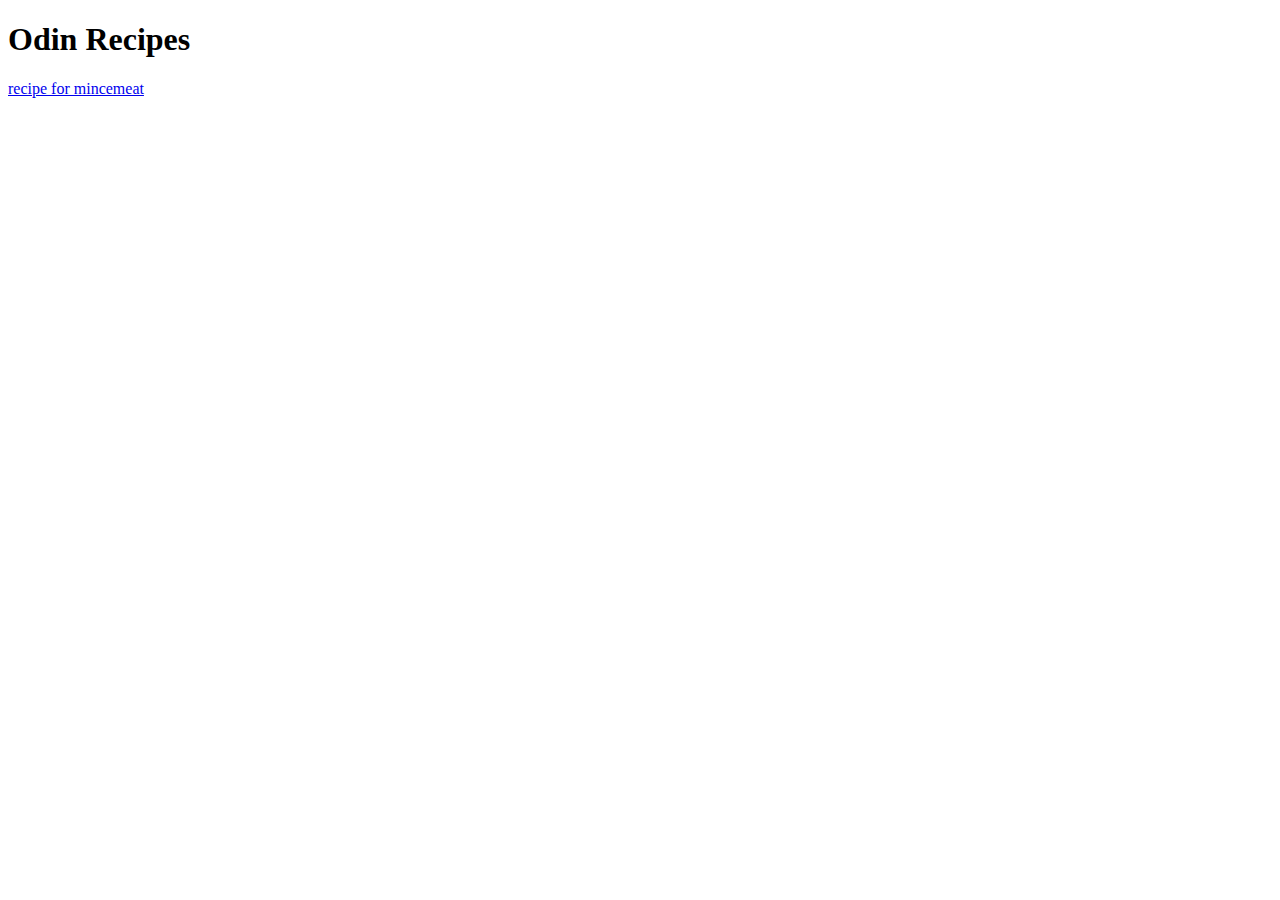
==== index.html @ 3838b4a5 "Added a link to the mincemeat recipe in the index file" ====
<!DOCTYPE html>
<!--[if lt IE 7]>      <html class="no-js lt-ie9 lt-ie8 lt-ie7"> <![endif]-->
<!--[if IE 7]>         <html class="no-js lt-ie9 lt-ie8"> <![endif]-->
<!--[if IE 8]>         <html class="no-js lt-ie9"> <![endif]-->
<!--[if gt IE 8]>      <html class="no-js"> <!--<![endif]-->
<html>
    <head>
        <meta charset="utf-8">
        <meta http-equiv="X-UA-Compatible" content="IE=edge">
        <title></title>
        <meta name="description" content="">
        <meta name="viewport" content="width=device-width, initial-scale=1">
        <link rel="stylesheet" href="">
    </head>
    <body>
     <h1>Odin Recipes</h1>
        
        <script src="" async defer></script>

<a href="recipes/mincemeat.html">recipe for mincemeat</a>
    </body>

</html>
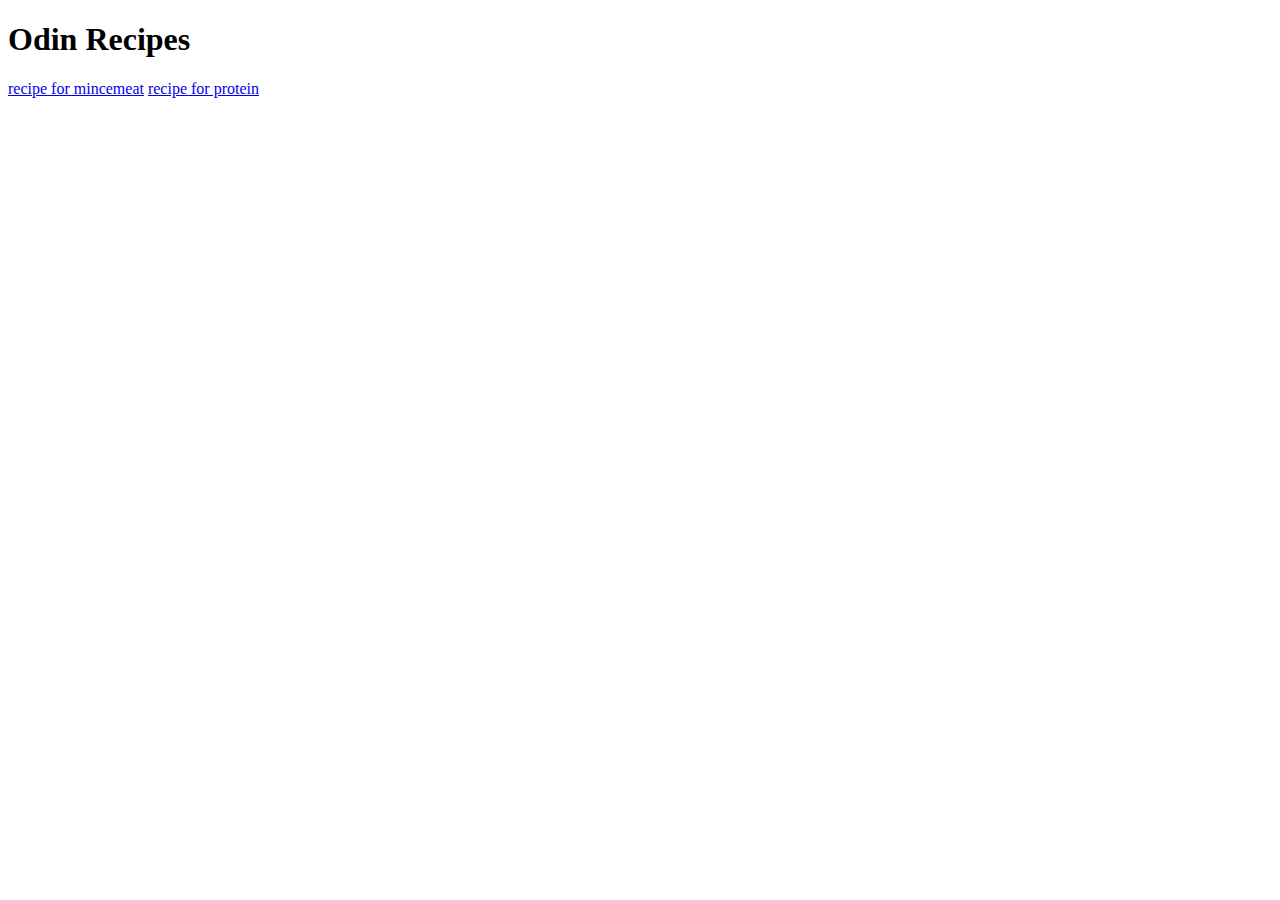
==== commit 947deee7: "added a link to protein" ====
--- a/index.html
+++ b/index.html
@@ -18,6 +18,7 @@
         <script src="" async defer></script>
 
 <a href="recipes/mincemeat.html">recipe for mincemeat</a>
+<a href="recipes/proteinshake.html"> recipe for protein </a>
     </body>
 
 </html>
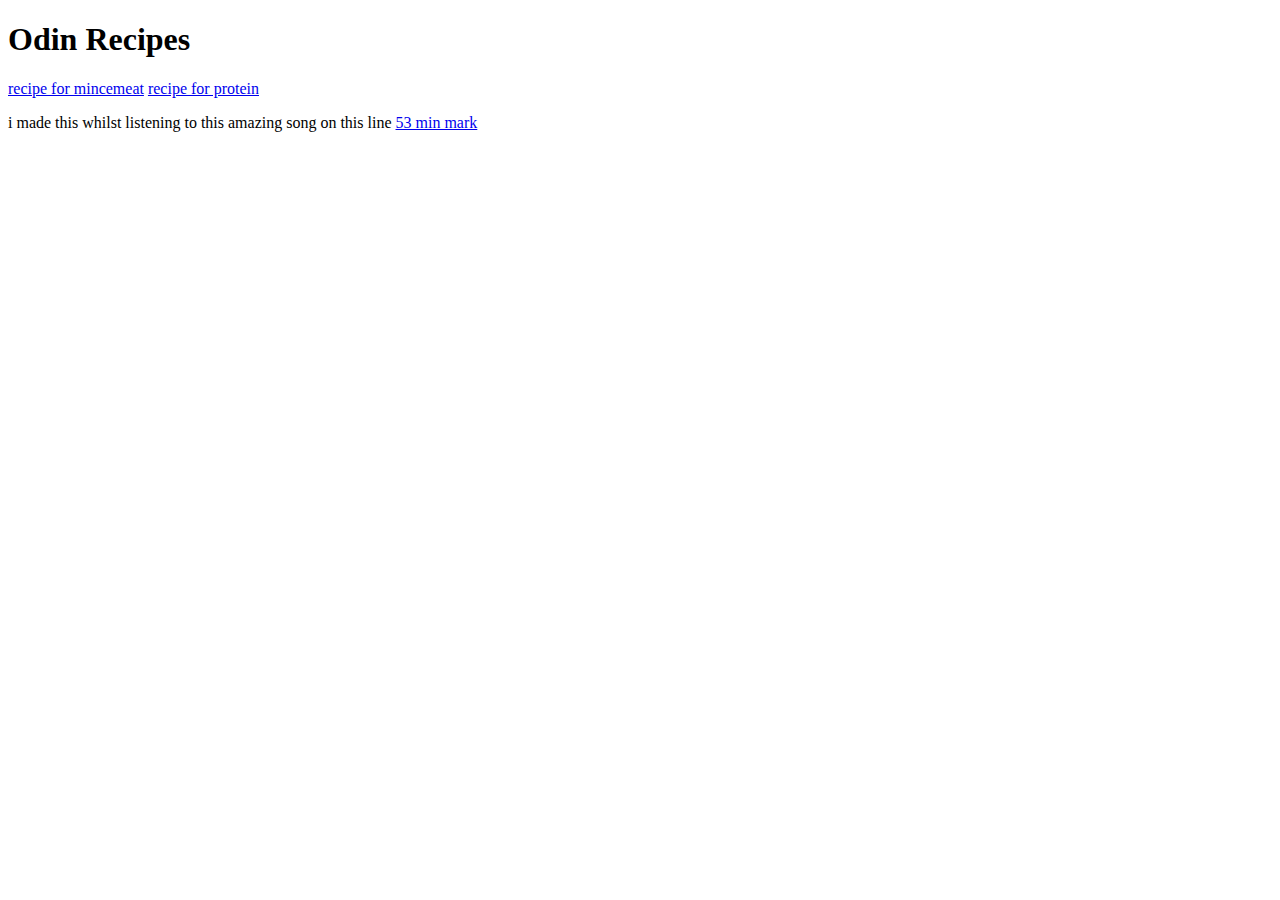
==== commit a16b6573: "added some info about this really cool song" ====
--- a/index.html
+++ b/index.html
@@ -19,6 +19,9 @@
 
 <a href="recipes/mincemeat.html">recipe for mincemeat</a>
 <a href="recipes/proteinshake.html"> recipe for protein </a>
+
+<p> i made this whilst listening to this amazing song on this line <a 
+href="https://www.youtube.com/watch?v=n61ULEU7CO0"> 53 min mark </a>
     </body>
 
 </html>
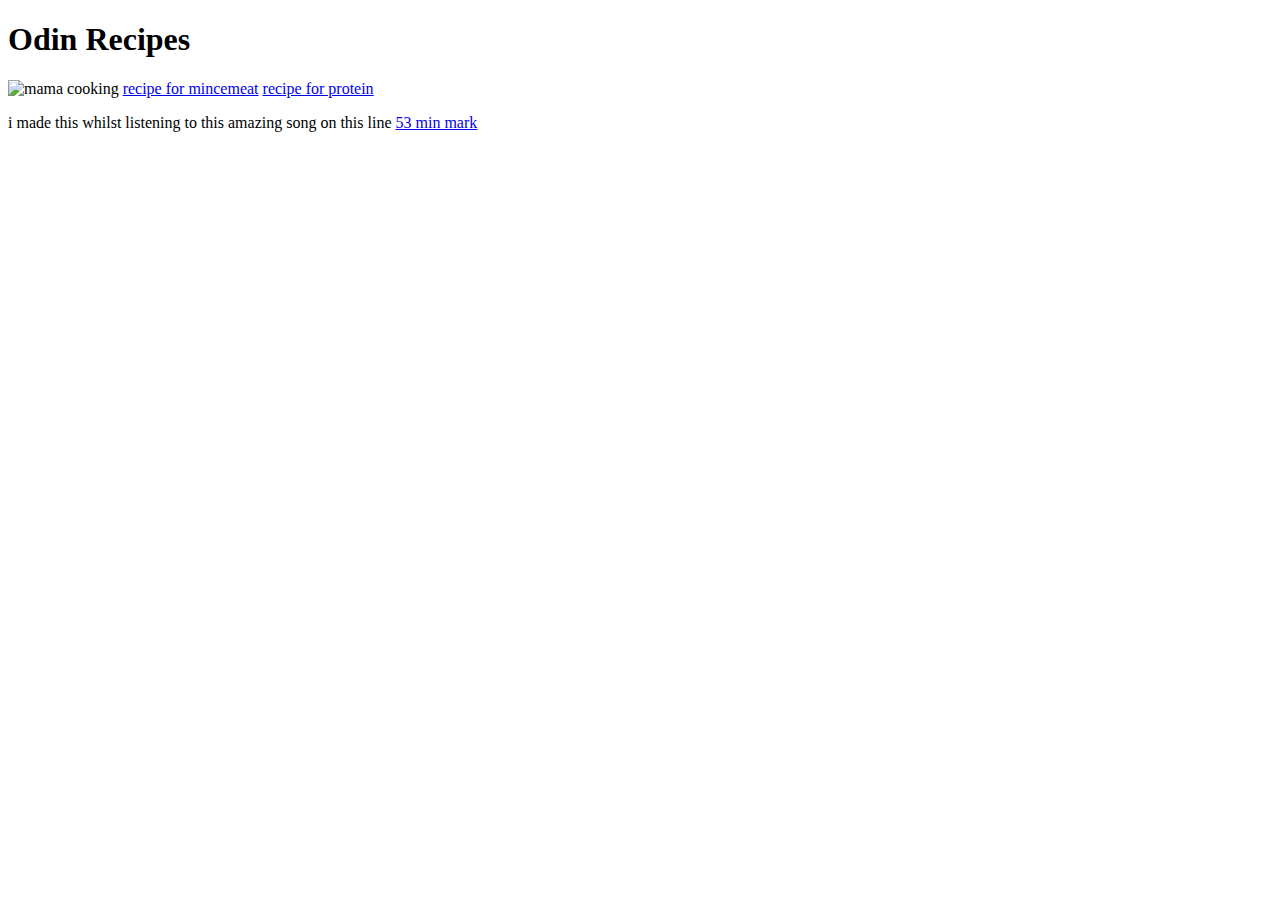
==== commit 06a7c214: "added a photo on main opage" ====
--- a/index.html
+++ b/index.html
@@ -14,8 +14,8 @@
     </head>
     <body>
      <h1>Odin Recipes</h1>
-        
-        <script src="" async defer></script>
+    
+     <img src="https://media.istockphoto.com/vectors/busy-mom-vector-id515528862?b=1&k=20&m=515528862&s=612x612&w=0&h=Ve2PbcHlXTRSVMMQu5QXNbvqBkf_oUqRN8Y0ZJCWMs0=" alt="mama cooking"> 
 
 <a href="recipes/mincemeat.html">recipe for mincemeat</a>
 <a href="recipes/proteinshake.html"> recipe for protein </a>
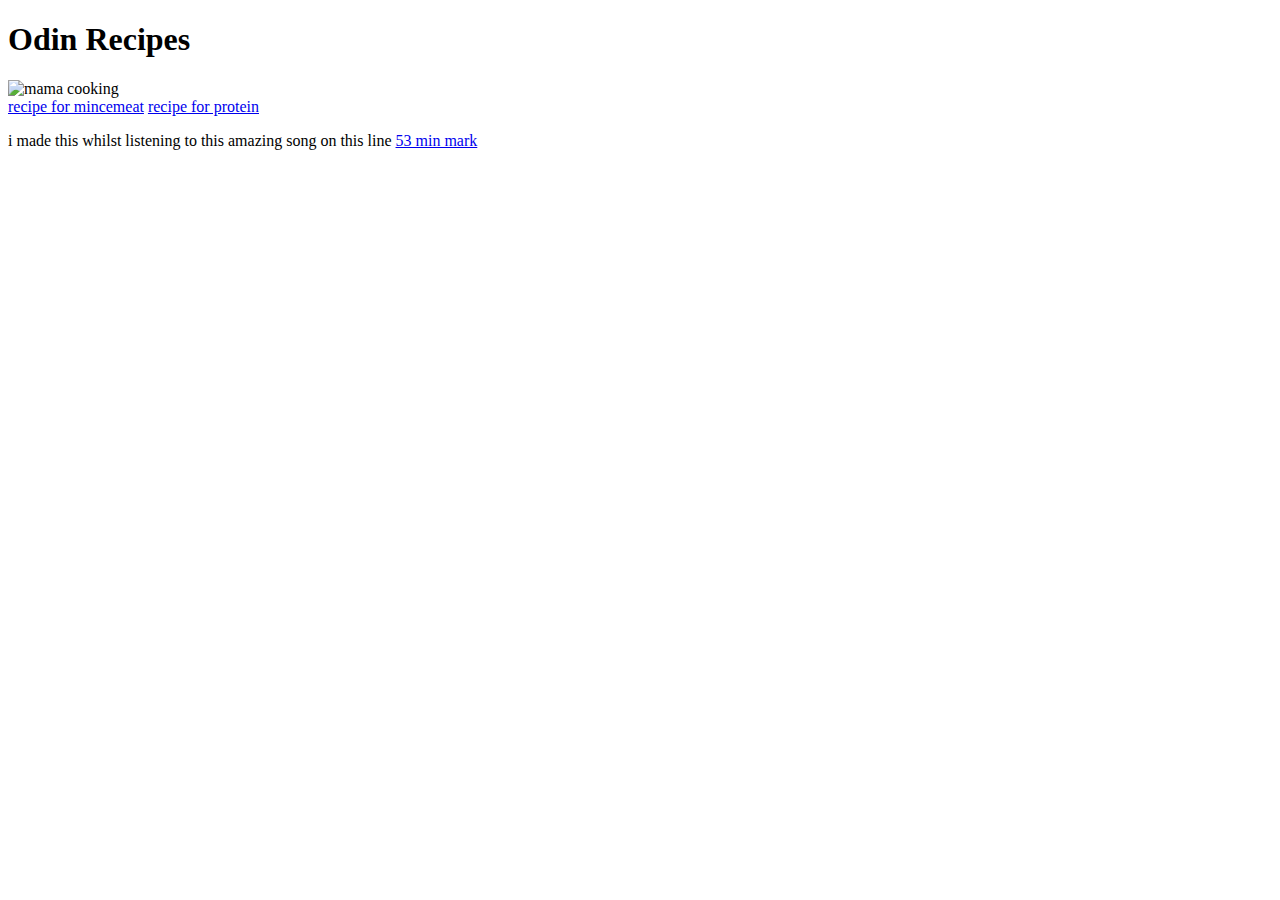
==== commit 46a57403: "added a photo on main opage" ====
--- a/index.html
+++ b/index.html
@@ -14,14 +14,20 @@
     </head>
     <body>
      <h1>Odin Recipes</h1>
-    
+
+     <section> 
+
      <img src="https://media.istockphoto.com/vectors/busy-mom-vector-id515528862?b=1&k=20&m=515528862&s=612x612&w=0&h=Ve2PbcHlXTRSVMMQu5QXNbvqBkf_oUqRN8Y0ZJCWMs0=" alt="mama cooking"> 
+</section>
 
+<section>
 <a href="recipes/mincemeat.html">recipe for mincemeat</a>
 <a href="recipes/proteinshake.html"> recipe for protein </a>
 
 <p> i made this whilst listening to this amazing song on this line <a 
 href="https://www.youtube.com/watch?v=n61ULEU7CO0"> 53 min mark </a>
+
+</section>
     </body>
 
 </html>
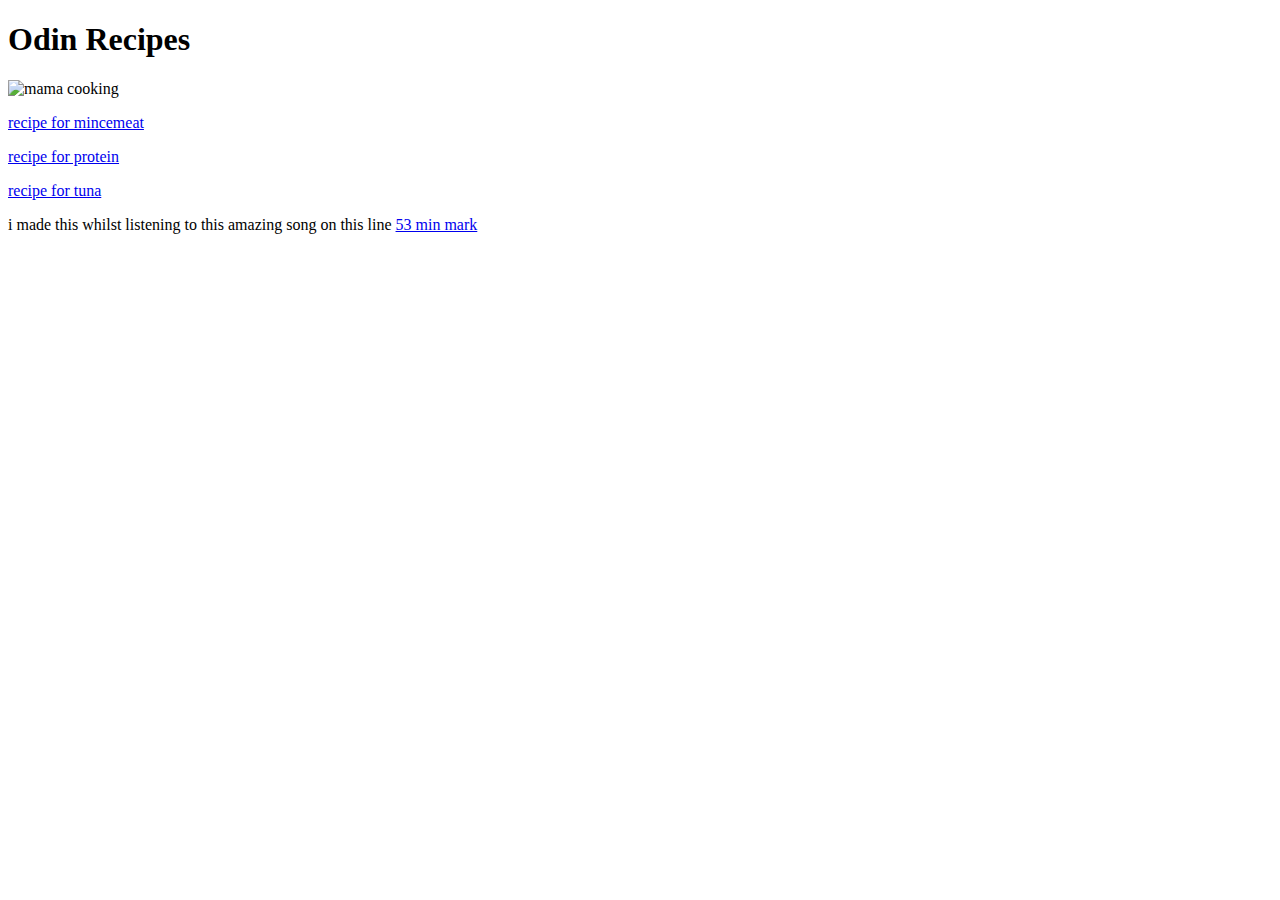
==== commit 4c47e579: "added tuna to the main page" ====
--- a/index.html
+++ b/index.html
@@ -21,8 +21,9 @@
 </section>
 
 <section>
-<a href="recipes/mincemeat.html">recipe for mincemeat</a>
-<a href="recipes/proteinshake.html"> recipe for protein </a>
+<p> <a href="recipes/mincemeat.html">recipe for mincemeat</a> </p>
+<p> <a href="recipes/proteinshake.html"> recipe for protein </a> </p>
+<p> <a href="recipes/tuna.html"> recipe for tuna </a> </p>
 
 <p> i made this whilst listening to this amazing song on this line <a 
 href="https://www.youtube.com/watch?v=n61ULEU7CO0"> 53 min mark </a>
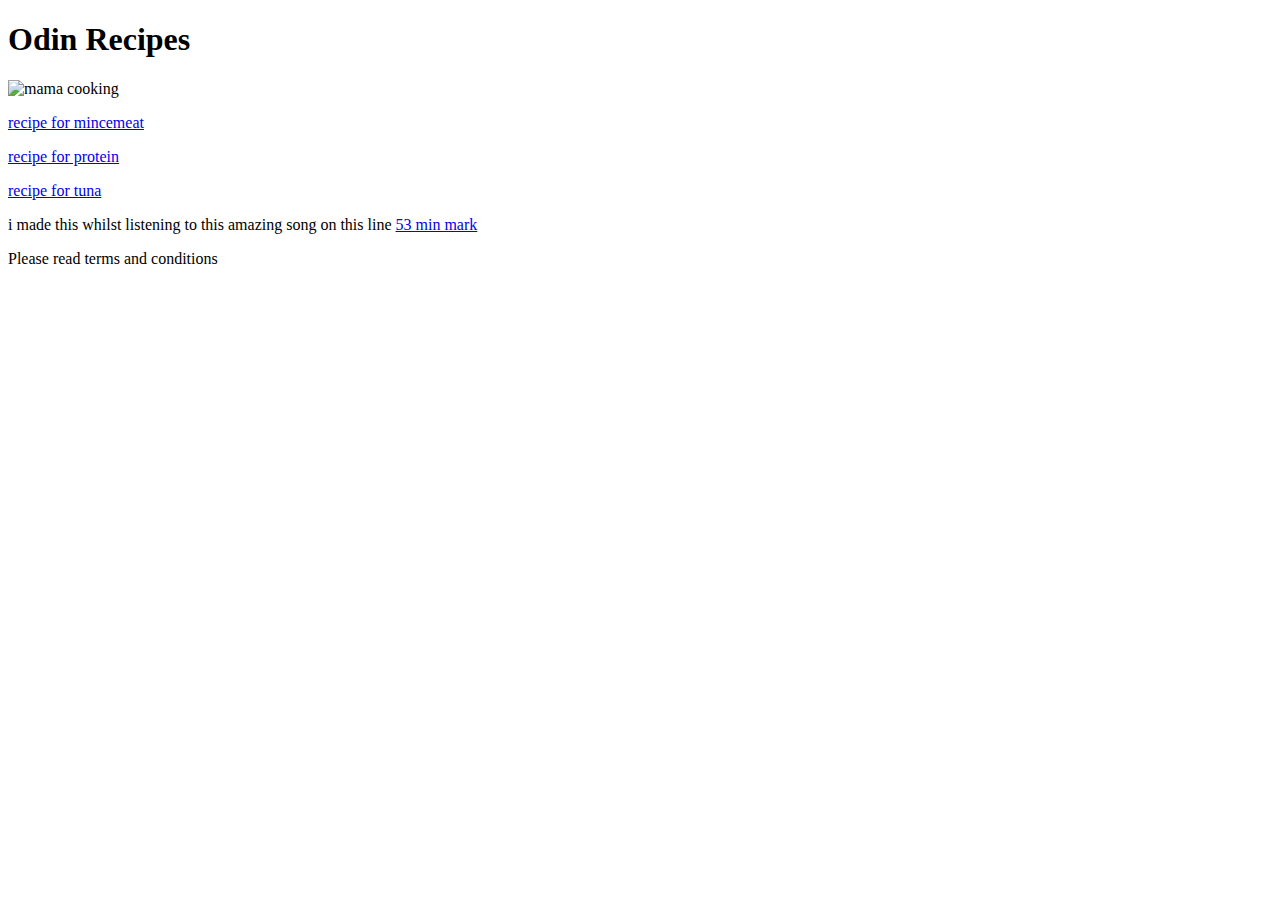
==== commit 99c97a84: "Added a footer" ====
--- a/index.html
+++ b/index.html
@@ -29,6 +29,10 @@
 href="https://www.youtube.com/watch?v=n61ULEU7CO0"> 53 min mark </a>
 
 </section>
+
+<div class="footer"> 
+Please read terms and conditions 
+</div> 
     </body>
 
 </html>
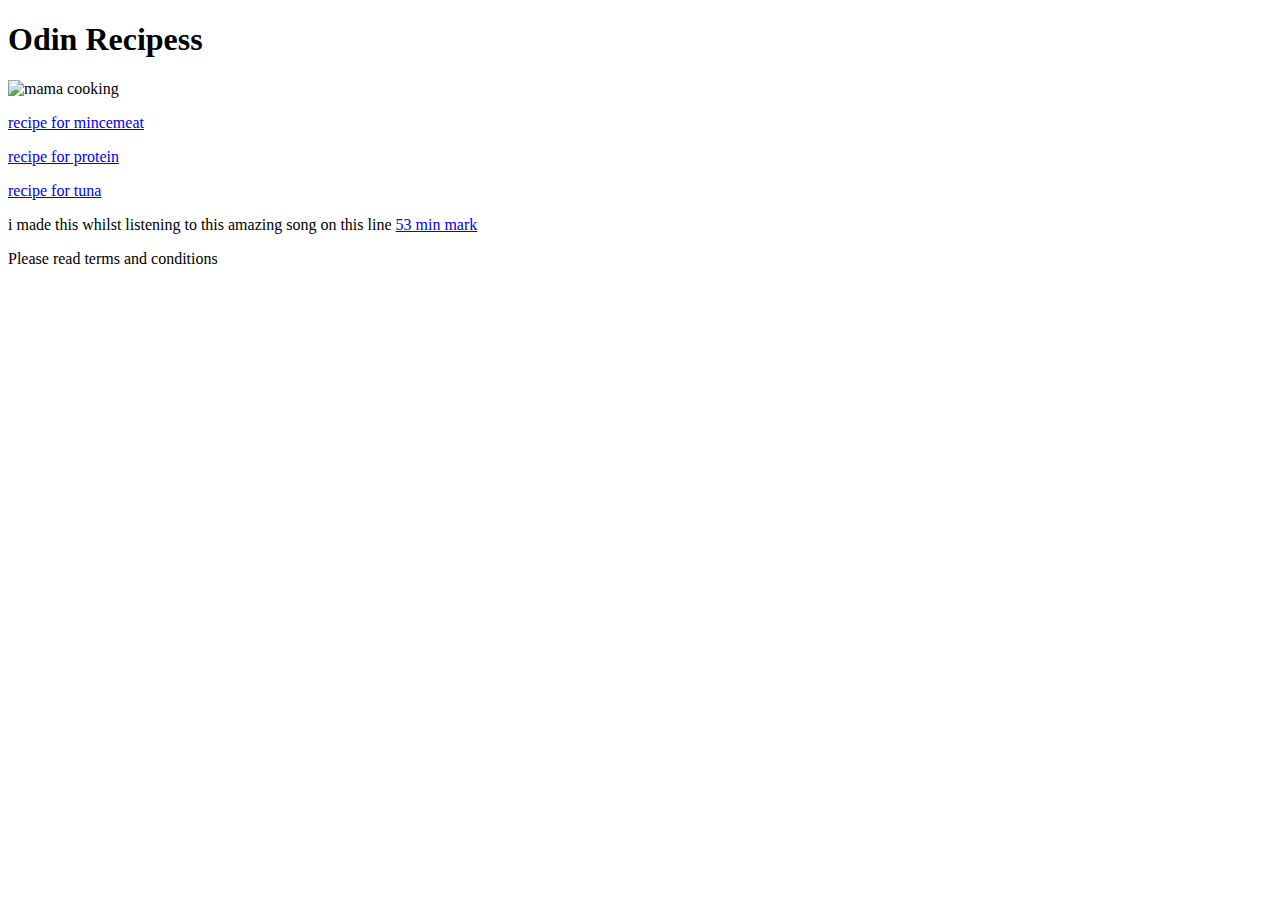
==== commit f291a969: "removed css" ====
--- a/index.html
+++ b/index.html
@@ -10,10 +10,10 @@
         <title></title>
         <meta name="description" content="">
         <meta name="viewport" content="width=device-width, initial-scale=1">
-        <link rel="stylesheet" href="">
+        <link rel="stylesheet" href="style.css">
     </head>
     <body>
-     <h1>Odin Recipes</h1>
+     <h1>Odin Recipess</h1>
 
      <section> 
 
--- a/style.css
+++ b/style.css
@@ -0,0 +1 @@
+
